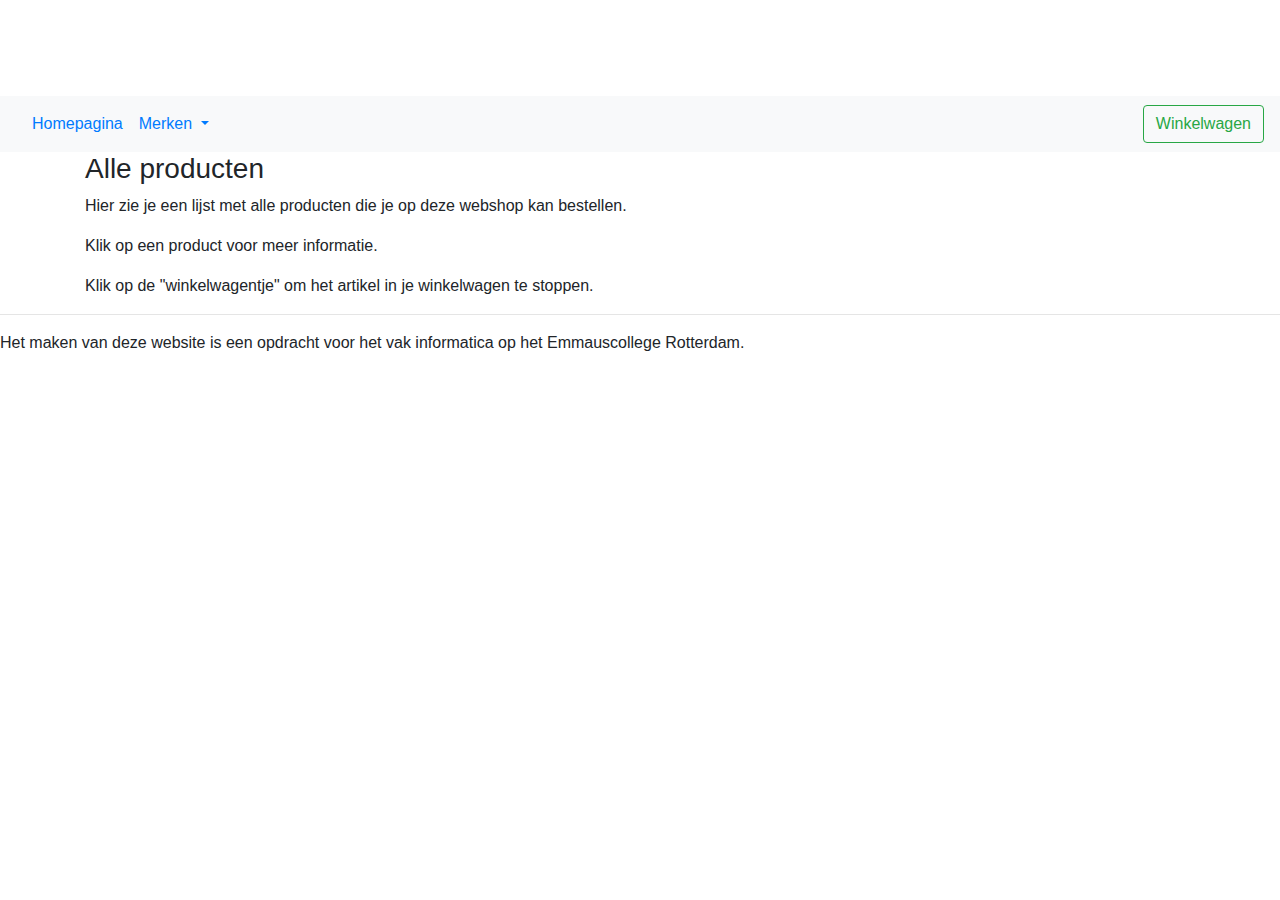
==== web/index.html @ dbea6dce "fg" ====
<!doctype html>
<html lang="nl">

<head>
	<meta name="viewport" content="width=device-width, initial-scale=1">
	<link rel="stylesheet" href="https://stackpath.bootstrapcdn.com/bootstrap/4.4.1/css/bootstrap.min.css" integrity="sha384-Vkoo8x4CGsO3+Hhxv8T/Q5PaXtkKtu6ug5TOeNV6gBiFeWPGFN9MuhOf23Q9Ifjh"
	 crossorigin="anonymous">
	<link rel="stylesheet" href="/css/style.css">
</head>

<body>
  <!-- toast is een melding die tijdelijk rechtsboven op het scherm verschijnt -->
  <!-- meer info op: https://www.w3schools.com/bootstrap4/bootstrap_ref_js_toasts.asp -->
	<div class="toast" data-delay="2000">
		<div class="toast-header">
			<strong class="mr-auto">Product toegevoegd</strong>
			<button type="button" class="ml-2 mb-1 close" data-dismiss="toast" aria-label="Close">
          <span aria-hidden="true">&times;</span>
        </button>
		</div>
		<div class="toast-body">
			Ga naar je <a href="/basket.html">Winkelwagen</a> om af te rekenen
		</div>
	</div>

  <!-- menubalk -->
  <nav class="navbar navbar-expand-lg navbar-light bg-light">
    <a class="nav-link homepaginaText" href="index.html">Homepagina <span class="sr-only">(current)</span></a>
    <button class="navbar-toggler" type="button" data-toggle="collapse" data-target="#navbarSupportedContent" aria-controls="navbarSupportedContent" aria-expanded="false" aria-label="Toggle navigation">
        <span class="navbar-toggler-icon"></span>
      </button>

    <div class="collapse navbar-collapse" id="navbarSupportedContent">
    <ul class="navbar-nav mr-auto">
      <li class="nav-item dropdown">
        <a class="navlink dropdown-toggle" href="#" id="navbarDropdownmerk" role="botton" data-toggle="dropdown" aria-haspopup="true" aria-expanded="false">
          Merken
        </a>
              <div class="dropdown-menu" aria-labelledby="navbarDropdownMerk">
                <a class="dropdown-item" href="sony.html" onclick="filterProduct ('merk', 'Sony')">Sony </a>
                <a class="dropdown-item" href="canon.html" onclick="filterProduct ('merk', 'Canon')">Canon </a>
                <a class="dropdown-item" href="nikon.html" onclick="filterProduct ('merk', 'Nikon')">Nikon </a>
                <a class="dropdown-item" href="sigma.html" onclick="filterProduct ('merk', 'Sigma')">Sigma </a>
                <a class="dropdown-item" href="panasonic.html" onclick="filterProduct ('merk', 'Panasonic')">Panasonic </a>
                <a class="dropdown-item" href="fujifilm.html" onclick="filterProduct ('merk', 'Fujiflm')">Fujifilm </a>
            </li>
              </div>
          </ul>

    <a href="basket.html"><button class="btn btn-outline-success my-2 my-sm-0" type="submit">Winkelwagen <span class="num_products"></span></button></a>

        </nav>

  <!-- lijst met producten, wordt gevuld door javascript -->
	<main id="index">
		<div class="container">
			<h3>Alle producten</h3>
 			<p>Hier zie je een lijst met alle producten die je op deze webshop kan bestellen.</p>
			<p>Klik op een product voor meer informatie.<p>
			<p>Klik op de "winkelwagentje" om het artikel in je winkelwagen te stoppen.</p>
		</div>	
    <!-- template for product info-->
    <template id="productcard">
      <div class="col-sm">
        <div class="card" onclick="openArticlePage(this)">
          <h5 class="card-header product_title"></h5>
          <img width="200" class="product_image card-img-top">
          <div class="card-body">
            <p class="product_description card-text"></p>
            <ul class="product-properties">
              <li><span class="propert-name">Megapixels: </span><span class="megapixels"></span></li>
              <li><span class="propert-name">Prijs: </span><span class="product_price"></span></li>
              <li><span class="propert-name">Code: </span><span class="product_code"></span></li>
            </ul>
            <input class="product_amount" type="number" value="1" min="1">
            <input class="product_id" type="hidden" name="id" data-json="">
            <button class="btn btn-outline-dark shop-button" onclick="event.stopPropagation();addAmountClosestToBasket(this);$('.toast').toast('show')">🛒</button>
          </div>
        </div>
      </div>
      </template>
	</main>

  <!-- voettekst -->
	<footer>
		<hr>
      <p>Het maken van deze website is een opdracht voor het vak informatica op het Emmauscollege Rotterdam.</p>
	</footer>

	<script src="/js/basket.js"></script> <!-- functies voor de winkelwagen -->
	
  <script> // functies om de producten te laden en tonen op de webpagina

    // deze functie wordt aangeroepen als de pagina geladen is
    // deze functie laadt de producten via de API
    (function() { 
        // your page initialization code here
        // the DOM will be available here

        // laad winkelmandje
        updateBasket()

        // laad producten
        // de functie showProducts wordt aangeroepen als er antwoord van de API is
        var request = new XMLHttpRequest()

      request.open('GET', '/api/products', true)
        
      
        request.onload = showProducts 
        request.send() 

      })();

    // deze functie zet de producten op het scherm
    // nadat de API is aangeroepen
    function showProducts() {
      console.log("showProducts called")
      const template = document.querySelector('#productcard');
      const app = document.getElementById('index')

      const container = document.createElement('div')
      container.setAttribute('class', 'container row article-container')

      app.appendChild(container)

            var data = JSON.parse(this.response) // vertaal response van API naar array met producten
            for (let row in data) { // herhaal voor elke product
              const product = data[row]
              var name = product.name.substr(0, 35)
              var category = product.category
              if(name.length < product.name.length) {
                name = name + '...'
              }
              // voeg product toe aan DOM, 
              // zodat deze zichtbaar wordt op de webpagina
              
              if (category == 'camera') {
                const clone = template.content.cloneNode(true);
                clone.querySelector(".product_title").textContent = name 
                clone.querySelector(".product_description").textContent =`${product.description.substr(0, 100)}...`
                clone.querySelector(".product_price").textContent = `€ ${product.price},-`
                clone.querySelector(".product_code").textContent = product.code
                clone.querySelector(".product_id").value = product.id
                clone.querySelector(".product_id").dataset.json = JSON.stringify(product)
                clone.querySelector(".product_image").src =`/images/${product.name}.jpg`
                clone.querySelector(".megapixels").textContent = product.megapixels
                container.appendChild(clone)
              }

              if (category == 'lenzen') {
                const clone = template.content.cloneNode(true);
                clone.querySelector(".product_title").textContent = name 
                clone.querySelector(".product_description").textContent =`${product.description.substr(0, 100)}...`
                clone.querySelector(".product_price").textContent = `€ ${product.price},-`
                clone.querySelector(".product_code").textContent = product.code
                clone.querySelector(".product_id").value = product.id
                clone.querySelector(".product_id").dataset.json = JSON.stringify(product)
                clone.querySelector(".product_image").src =`/images/${product.name}.jpg`
                clone.querySelector(".megapixels").textContent = product.megapixels
                container.appendChild(clone)
              }

              /*
              const clone = template.content.cloneNode(true);
              clone.querySelector(".product_title").textContent = name 
              clone.querySelector(".product_description").textContent =`${product.description.substr(0, 100)}...`
              clone.querySelector(".product_price").textContent = `€ ${product.price},-`
              clone.querySelector(".product_code").textContent = product.code
              clone.querySelector(".product_id").value = product.id
              clone.querySelector(".product_id").dataset.json = JSON.stringify(product)
              clone.querySelector(".product_image").src =`/images/${product.name}.jpg`
              container.appendChild(clone)
              */
            }
          }
  </script>

	<script src="https://code.jquery.com/jquery-3.4.1.slim.min.js"
		integrity="sha384-J6qa4849blE2+poT4WnyKhv5vZF5SrPo0iEjwBvKU7imGFAV0wwj1yYfoRSJoZ+n" crossorigin="anonymous">
	</script>
	<script src="https://cdn.jsdelivr.net/npm/popper.js@1.16.0/dist/umd/popper.min.js"
		integrity="sha384-Q6E9RHvbIyZFJoft+2mJbHaEWldlvI9IOYy5n3zV9zzTtmI3UksdQRVvoxMfooAo" crossorigin="anonymous">
	</script>
	<script src="https://stackpath.bootstrapcdn.com/bootstrap/4.4.1/js/bootstrap.min.js"
		integrity="sha384-wfSDF2E50Y2D1uUdj0O3uMBJnjuUD4Ih7YwaYd1iqfktj0Uod8GCExl3Og8ifwB6" crossorigin="anonymous">
	</script>
</body>

</html>
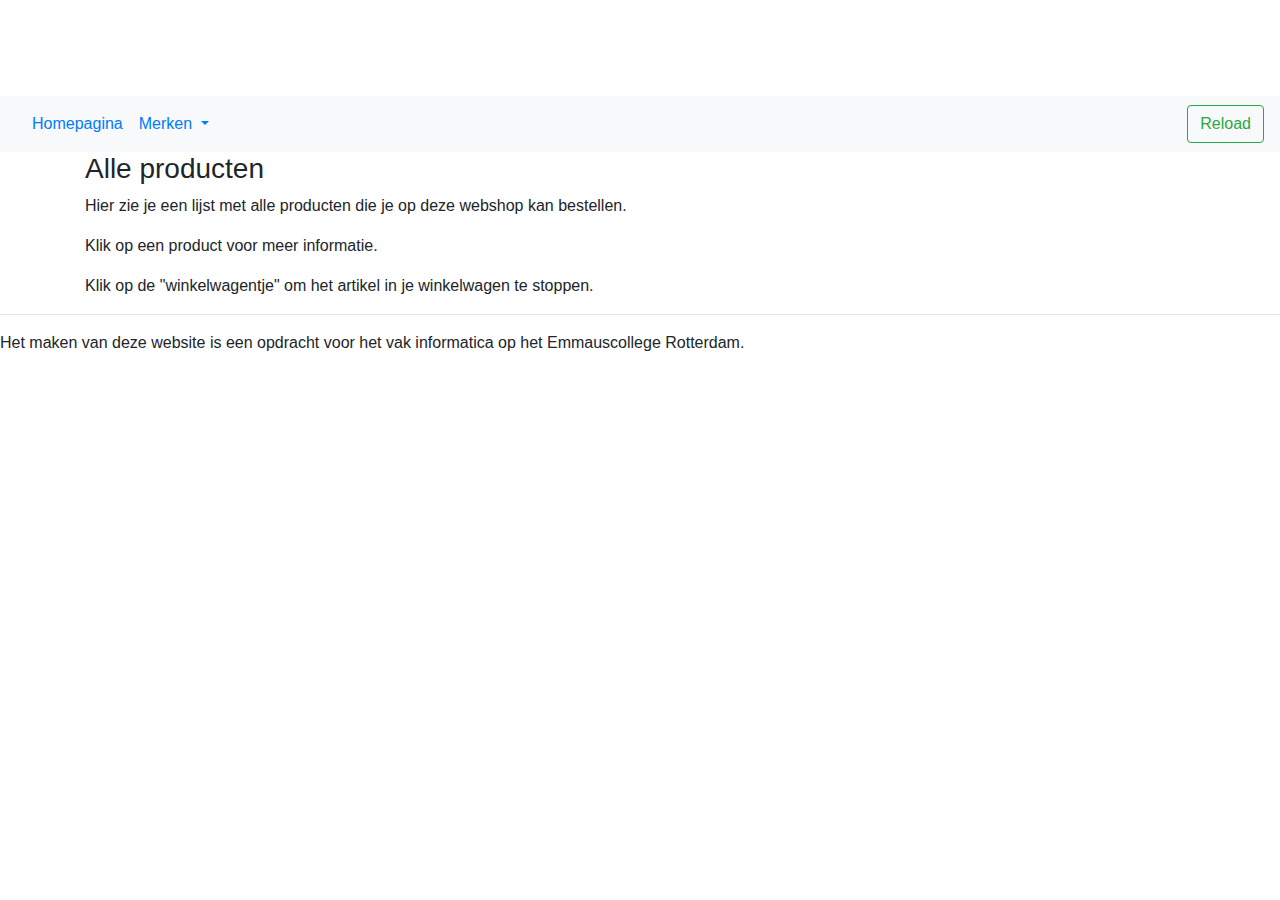
==== commit b095e344: "bfj" ====
--- a/web/index.html
+++ b/web/index.html
@@ -19,7 +19,7 @@
         </button>
 		</div>
 		<div class="toast-body">
-			Ga naar je <a href="/basket.html">Winkelwagen</a> om af te rekenen
+			Ga naar je <a>Winkelwagen</a> om af te rekenen
 		</div>
 	</div>
 
@@ -42,12 +42,14 @@
                 <a class="dropdown-item" href="nikon.html" onclick="filterProduct ('merk', 'Nikon')">Nikon </a>
                 <a class="dropdown-item" href="sigma.html" onclick="filterProduct ('merk', 'Sigma')">Sigma </a>
                 <a class="dropdown-item" href="panasonic.html" onclick="filterProduct ('merk', 'Panasonic')">Panasonic </a>
-                <a class="dropdown-item" href="fujifilm.html" onclick="filterProduct ('merk', 'Fujiflm')">Fujifilm </a>
+                <a class="dropdown-item" href="fujifim.html" onclick="filterProduct ('merk', 'Fujiflm')">Fujifilm </a>
             </li>
               </div>
+
+    
           </ul>
 
-    <a href="basket.html"><button class="btn btn-outline-success my-2 my-sm-0" type="submit">Winkelwagen <span class="num_products"></span></button></a>
+    <a><button onclick="showSony()"  id="reloadButton" class="btn btn-outline-success my-2 my-sm-0" type="submit">Reload <span class="num_products"></span></button></a>
 
         </nav>
 
@@ -68,7 +70,6 @@
           <div class="card-body">
             <p class="product_description card-text"></p>
             <ul class="product-properties">
-              <li><span class="propert-name">Megapixels: </span><span class="megapixels"></span></li>
               <li><span class="propert-name">Prijs: </span><span class="product_price"></span></li>
               <li><span class="propert-name">Code: </span><span class="product_code"></span></li>
             </ul>
@@ -89,28 +90,27 @@
 
 	<script src="/js/basket.js"></script> <!-- functies voor de winkelwagen -->
 	
-  <script> // functies om de producten te laden en tonen op de webpagina
+  <script>
+    // functies om de producten te laden en tonen op de webpagina
 
     // deze functie wordt aangeroepen als de pagina geladen is
     // deze functie laadt de producten via de API
-    (function() { 
-        // your page initialization code here
-        // the DOM will be available here
-
-        // laad winkelmandje
-        updateBasket()
-
-        // laad producten
-        // de functie showProducts wordt aangeroepen als er antwoord van de API is
-        var request = new XMLHttpRequest()
+    (function() {
+      // your page initialization code here
+      // the DOM will be available here
+
+      // laad winkelmandje
+      updateBasket()
+
+      // laad producten
+      // de functie showProducts wordt aangeroepen als er antwoord van de API is
+      var request = new XMLHttpRequest()
 
       request.open('GET', '/api/products', true)
-        
-      
-        request.onload = showProducts 
-        request.send() 
-
-      })();
+      request.onload = showProducts
+      request.send()
+
+    })();
 
     // deze functie zet de producten op het scherm
     // nadat de API is aangeroepen
@@ -124,56 +124,67 @@
 
       app.appendChild(container)
 
-            var data = JSON.parse(this.response) // vertaal response van API naar array met producten
-            for (let row in data) { // herhaal voor elke product
-              const product = data[row]
-              var name = product.name.substr(0, 35)
-              var category = product.category
-              if(name.length < product.name.length) {
-                name = name + '...'
-              }
-              // voeg product toe aan DOM, 
-              // zodat deze zichtbaar wordt op de webpagina
-              
-              if (category == 'camera') {
-                const clone = template.content.cloneNode(true);
-                clone.querySelector(".product_title").textContent = name 
-                clone.querySelector(".product_description").textContent =`${product.description.substr(0, 100)}...`
-                clone.querySelector(".product_price").textContent = `€ ${product.price},-`
-                clone.querySelector(".product_code").textContent = product.code
-                clone.querySelector(".product_id").value = product.id
-                clone.querySelector(".product_id").dataset.json = JSON.stringify(product)
-                clone.querySelector(".product_image").src =`/images/${product.name}.jpg`
-                clone.querySelector(".megapixels").textContent = product.megapixels
-                container.appendChild(clone)
-              }
-
-              if (category == 'lenzen') {
-                const clone = template.content.cloneNode(true);
-                clone.querySelector(".product_title").textContent = name 
-                clone.querySelector(".product_description").textContent =`${product.description.substr(0, 100)}...`
-                clone.querySelector(".product_price").textContent = `€ ${product.price},-`
-                clone.querySelector(".product_code").textContent = product.code
-                clone.querySelector(".product_id").value = product.id
-                clone.querySelector(".product_id").dataset.json = JSON.stringify(product)
-                clone.querySelector(".product_image").src =`/images/${product.name}.jpg`
-                clone.querySelector(".megapixels").textContent = product.megapixels
-                container.appendChild(clone)
-              }
-
-              /*
-              const clone = template.content.cloneNode(true);
-              clone.querySelector(".product_title").textContent = name 
-              clone.querySelector(".product_description").textContent =`${product.description.substr(0, 100)}...`
-              clone.querySelector(".product_price").textContent = `€ ${product.price},-`
-              clone.querySelector(".product_code").textContent = product.code
-              clone.querySelector(".product_id").value = product.id
-              clone.querySelector(".product_id").dataset.json = JSON.stringify(product)
-              clone.querySelector(".product_image").src =`/images/${product.name}.jpg`
-              container.appendChild(clone)
-              */
+      var data = JSON.parse(this.response) // vertaal response van API naar array met producten
+      for (let row in data) { // herhaal voor elke product
+        const product = data[row]
+        var name = product.name.substr(0, 35)
+        if (name.length < product.name.length) {
+          name = name + '...'
+        }
+        // voeg product toe aan DOM, 
+        // zodat deze zichtbaar wordt op de webpagina
+
+        const clone = template.content.cloneNode(true);
+        clone.querySelector(".product_title").textContent = name
+        clone.querySelector(".product_description").textContent = `${product.description.substr(0, 100)}...`
+        clone.querySelector(".product_price").textContent = `€ ${product.price},-`
+        clone.querySelector(".product_code").textContent = product.code
+        clone.querySelector(".product_id").value = product.id
+        clone.querySelector(".product_id").dataset.json = JSON.stringify(product)
+        clone.querySelector(".product_image").src = `/images/${product.name}.jpg`
+        container.appendChild(clone)
+      }
+    }
+
+    function showSony() {
+      fetch('/api/merk')
+        .then(response => response.json())
+        .then(data => {
+          // Process the data received from the API
+          console.log(data);
+
+          // Display the data on the page
+          const template = document.querySelector('#productcard');
+          const app = document.getElementById('index');
+          const container = document.createElement('div');
+          container.setAttribute('class', 'container row article-container');
+          app.appendChild(container);
+
+          for (let row in data) {
+            const product = data[row];
+            var name = product.name.substr(0, 35);
+            if (name.length < product.name.length) {
+              name = name + '...';
             }
+
+            // voeg product toe aan DOM, 
+            // zodat deze zichtbaar wordt op de webpagina
+            const clone = template.content.cloneNode(true);
+            clone.querySelector(".product_title").textContent = name;
+            clone.querySelector(".product_description").textContent = `${product.description.substr(0, 100)}...`;
+            clone.querySelector(".product_price").textContent = `€ ${product.price},-`;
+            clone.querySelector(".product_code").textContent = product.code;
+            clone.querySelector(".product_id").value = product.id;
+            clone.querySelector(".product_id").dataset.json = JSON.stringify(product);
+            clone.querySelector(".product_image").src = `/images/${product.name}.jpg`;
+            container.appendChild(clone);
           }
+        })
+    }
+    const reloadButton = document.getElementById('reloadButton');
+
+    // Attach click event listener to the button
+    reloadButton.addEventListener('click', showSony);
   </script>
 
 	<script src="https://code.jquery.com/jquery-3.4.1.slim.min.js"
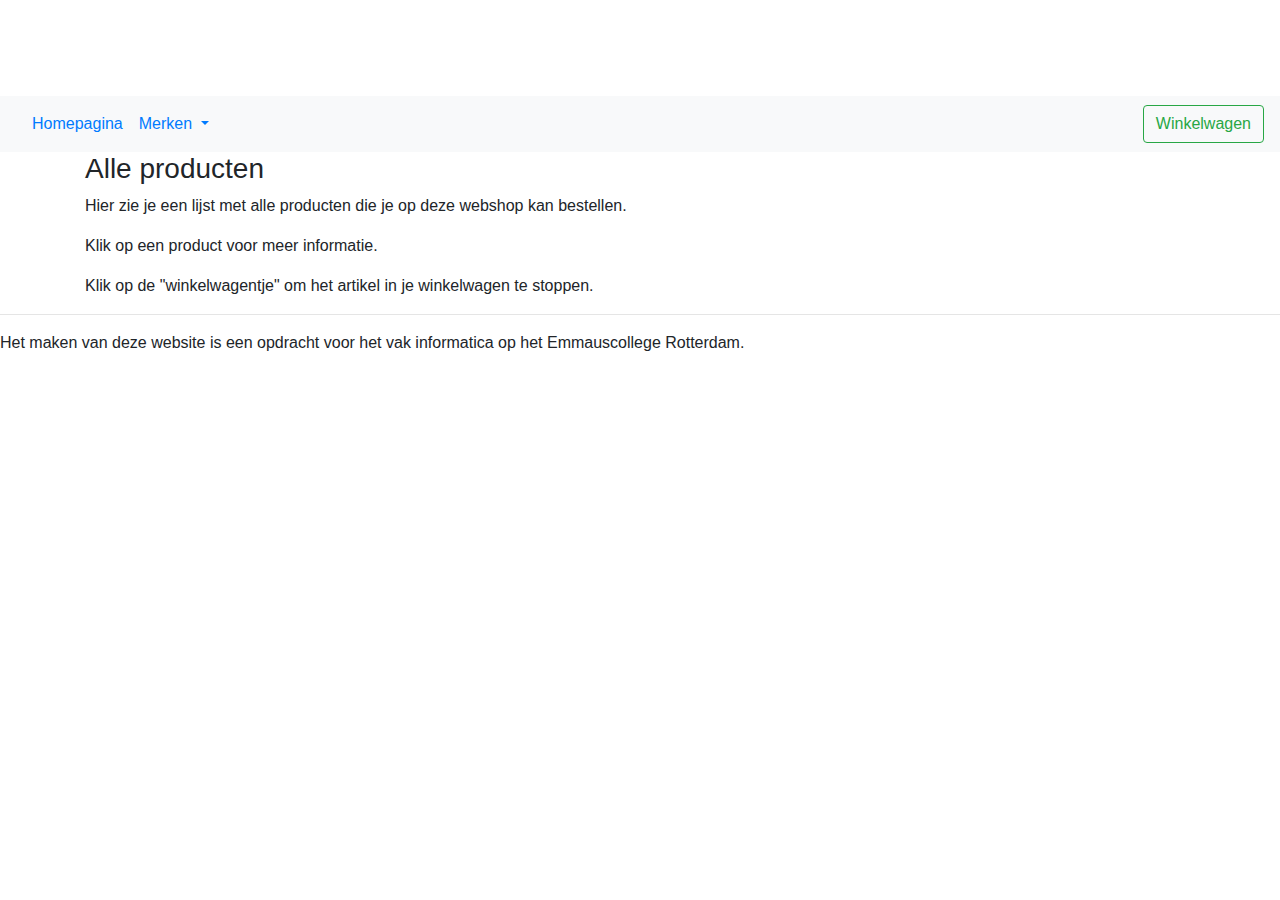
==== commit c4cdde39: "filter" ====
--- a/web/index.html
+++ b/web/index.html
@@ -37,26 +37,26 @@
           Merken
         </a>
               <div class="dropdown-menu" aria-labelledby="navbarDropdownMerk">
-                <a class="dropdown-item" href="sony.html" onclick="filterProduct ('merk', 'Sony')">Sony </a>
-                <a class="dropdown-item" href="canon.html" onclick="filterProduct ('merk', 'Canon')">Canon </a>
-                <a class="dropdown-item" href="nikon.html" onclick="filterProduct ('merk', 'Nikon')">Nikon </a>
-                <a class="dropdown-item" href="sigma.html" onclick="filterProduct ('merk', 'Sigma')">Sigma </a>
-                <a class="dropdown-item" href="panasonic.html" onclick="filterProduct ('merk', 'Panasonic')">Panasonic </a>
-                <a class="dropdown-item" href="fujifim.html" onclick="filterProduct ('merk', 'Fujiflm')">Fujifilm </a>
+                <a><button onclick="showSony()"  id="sonyButton" class="btn dropdown-item my-2 my-sm-0" type="submit">Sony </button> </a>
+                <a><button onclick="showCanon()"  id="canonButton" class="btn dropdown-item my-2 my-sm-0" type="submit">Canon </button></a>
+                <a><button onclick="showNikon()"  id="nikonButton" class="btn dropdown-item my-2 my-sm-0" type="submit">Nikon </button></a>
+                <a><button onclick="showSigma()"  id="sigmaButton" class="btn dropdown-item my-2 my-sm-0" type="submit">Sigma </button></a>
+                <a><button onclick="showPanasonic()"  id="panasonicButton" class="btn dropdown-item my-2 my-sm-0" type="submit">Panasonic </button></a>
+                <a><button onclick="showFujifilm()"  id="fujifilmButton" class="btn dropdown-item my-2 my-sm-0" type="submit">Fujifilm </button></a>
             </li>
               </div>
 
     
           </ul>
 
-    <a><button onclick="showSony()"  id="reloadButton" class="btn btn-outline-success my-2 my-sm-0" type="submit">Reload <span class="num_products"></span></button></a>
+    <a class="btn btn-outline-success my-2 my-sm-0" href="basket.html">Winkelwagen <span class="num_products"></span></a>
 
         </nav>
 
   <!-- lijst met producten, wordt gevuld door javascript -->
 	<main id="index">
 		<div class="container">
-			<h3>Alle producten</h3>
+			<h3 id="productTitle">Alle producten</h3>
  			<p>Hier zie je een lijst met alle producten die je op deze webshop kan bestellen.</p>
 			<p>Klik op een product voor meer informatie.<p>
 			<p>Klik op de "winkelwagentje" om het artikel in je winkelwagen te stoppen.</p>
@@ -147,44 +147,254 @@
     }
 
     function showSony() {
-      fetch('/api/merk')
-        .then(response => response.json())
-        .then(data => {
-          // Process the data received from the API
-          console.log(data);
-
-          // Display the data on the page
-          const template = document.querySelector('#productcard');
-          const app = document.getElementById('index');
-          const container = document.createElement('div');
-          container.setAttribute('class', 'container row article-container');
-          app.appendChild(container);
-
-          for (let row in data) {
-            const product = data[row];
-            var name = product.name.substr(0, 35);
-            if (name.length < product.name.length) {
-              name = name + '...';
-            }
-
-            // voeg product toe aan DOM, 
-            // zodat deze zichtbaar wordt op de webpagina
-            const clone = template.content.cloneNode(true);
-            clone.querySelector(".product_title").textContent = name;
-            clone.querySelector(".product_description").textContent = `${product.description.substr(0, 100)}...`;
-            clone.querySelector(".product_price").textContent = `€ ${product.price},-`;
-            clone.querySelector(".product_code").textContent = product.code;
-            clone.querySelector(".product_id").value = product.id;
-            clone.querySelector(".product_id").dataset.json = JSON.stringify(product);
-            clone.querySelector(".product_image").src = `/images/${product.name}.jpg`;
-            container.appendChild(clone);
-          }
-        })
-    }
-    const reloadButton = document.getElementById('reloadButton');
-
-    // Attach click event listener to the button
-    reloadButton.addEventListener('click', showSony);
+      fetch('/api/sony')
+        .then(response => response.json())
+        .then(data => {
+          // Verwijder eerst alle bestaande producten
+          const productContainer = document.getElementById('index').querySelector('.article-container');
+          productContainer.innerHTML = '';
+
+          // Hernoem de titel naar: Alle (merk) producten
+          document.getElementById('productTitle').textContent = 'Alle Sony producten';
+
+          // Voeg vervolgens de nieuwe Sony-producten toe
+          const template = document.querySelector('#productcard');
+          const container = document.createElement('div');
+          container.setAttribute('class', 'container row article-container');
+
+          for (let row in data) {
+            const product = data[row];
+            var name = product.name.substr(0, 35);
+            if (name.length < product.name.length) {
+              name = name + '...';
+            }
+
+            // voeg product toe aan DOM, 
+            // zodat deze zichtbaar wordt op de webpagina
+            const clone = template.content.cloneNode(true);
+            clone.querySelector(".product_title").textContent = name;
+            clone.querySelector(".product_description").textContent = `${product.description.substr(0, 100)}...`;
+            clone.querySelector(".product_price").textContent = `€ ${product.price},-`;
+            clone.querySelector(".product_code").textContent = product.code;
+            clone.querySelector(".product_id").value = product.id;
+            clone.querySelector(".product_id").dataset.json = JSON.stringify(product);
+            clone.querySelector(".product_image").src = `/images/${product.name}.jpg`;
+            container.appendChild(clone);
+          }
+
+          productContainer.appendChild(container);
+        })
+    }
+
+    function showCanon() {
+      fetch('/api/canon')
+        .then(response => response.json())
+        .then(data => {
+          // Verwijder eerst alle bestaande producten
+          const productContainer = document.getElementById('index').querySelector('.article-container');
+          productContainer.innerHTML = '';
+
+          // Hernoem de titel naar: Alle (merk) producten
+          document.getElementById('productTitle').textContent = 'Alle Canon producten';
+
+          // Voeg vervolgens de nieuwe Canon-producten toe
+          const template = document.querySelector('#productcard');
+          const container = document.createElement('div');
+          container.setAttribute('class', 'container row article-container');
+
+          for (let row in data) {
+            const product = data[row];
+            var name = product.name.substr(0, 35);
+            if (name.length < product.name.length) {
+              name = name + '...';
+            }
+
+            // voeg product toe aan DOM, 
+            // zodat deze zichtbaar wordt op de webpagina
+            const clone = template.content.cloneNode(true);
+            clone.querySelector(".product_title").textContent = name;
+            clone.querySelector(".product_description").textContent = `${product.description.substr(0, 100)}...`;
+            clone.querySelector(".product_price").textContent = `€ ${product.price},-`;
+            clone.querySelector(".product_code").textContent = product.code;
+            clone.querySelector(".product_id").value = product.id;
+            clone.querySelector(".product_id").dataset.json = JSON.stringify(product);
+            clone.querySelector(".product_image").src = `/images/${product.name}.jpg`;
+            container.appendChild(clone);
+          }
+
+          productContainer.appendChild(container);
+        })
+    }
+    
+    function showNikon() {
+      fetch('/api/nikon')
+        .then(response => response.json())
+        .then(data => {
+          // Verwijder eerst alle bestaande producten
+          const productContainer = document.getElementById('index').querySelector('.article-container');
+          productContainer.innerHTML = '';
+
+          // Hernoem de titel naar: Alle (merk) producten
+          document.getElementById('productTitle').textContent = 'Alle Nikon producten';
+
+          // Voeg vervolgens de nieuwe Nikon-producten toe
+          const template = document.querySelector('#productcard');
+          const container = document.createElement('div');
+          container.setAttribute('class', 'container row article-container');
+
+          for (let row in data) {
+            const product = data[row];
+            var name = product.name.substr(0, 35);
+            if (name.length < product.name.length) {
+              name = name + '...';
+            }
+
+            // voeg product toe aan DOM, 
+            // zodat deze zichtbaar wordt op de webpagina
+            const clone = template.content.cloneNode(true);
+            clone.querySelector(".product_title").textContent = name;
+            clone.querySelector(".product_description").textContent = `${product.description.substr(0, 100)}...`;
+            clone.querySelector(".product_price").textContent = `€ ${product.price},-`;
+            clone.querySelector(".product_code").textContent = product.code;
+            clone.querySelector(".product_id").value = product.id;
+            clone.querySelector(".product_id").dataset.json = JSON.stringify(product);
+            clone.querySelector(".product_image").src = `/images/${product.name}.jpg`;
+            container.appendChild(clone);
+          }
+
+          productContainer.appendChild(container);
+        })
+    }
+
+    function showSigma() {
+      fetch('/api/sigma')
+        .then(response => response.json())
+        .then(data => {
+          // Verwijder eerst alle bestaande producten
+          const productContainer = document.getElementById('index').querySelector('.article-container');
+          productContainer.innerHTML = '';
+
+          // Hernoem de titel naar: Alle (merk) producten
+          document.getElementById('productTitle').textContent = 'Alle Sigma producten';
+
+          // Voeg vervolgens de nieuwe Sigma-producten toe
+          const template = document.querySelector('#productcard');
+          const container = document.createElement('div');
+          container.setAttribute('class', 'container row article-container');
+
+          for (let row in data) {
+            const product = data[row];
+            var name = product.name.substr(0, 35);
+            if (name.length < product.name.length) {
+              name = name + '...';
+            }
+
+            // voeg product toe aan DOM, 
+            // zodat deze zichtbaar wordt op de webpagina
+            const clone = template.content.cloneNode(true);
+            clone.querySelector(".product_title").textContent = name;
+            clone.querySelector(".product_description").textContent = `${product.description.substr(0, 100)}...`;
+            clone.querySelector(".product_price").textContent = `€ ${product.price},-`;
+            clone.querySelector(".product_code").textContent = product.code;
+            clone.querySelector(".product_id").value = product.id;
+            clone.querySelector(".product_id").dataset.json = JSON.stringify(product);
+            clone.querySelector(".product_image").src = `/images/${product.name}.jpg`;
+            container.appendChild(clone);
+          }
+
+          productContainer.appendChild(container);
+        })
+    }
+
+    function showPanasonic() {
+      fetch('/api/panasonic')
+        .then(response => response.json())
+        .then(data => {
+          // Verwijder eerst alle bestaande producten
+          const productContainer = document.getElementById('index').querySelector('.article-container');
+          productContainer.innerHTML = '';
+
+          // Hernoem de titel naar: Alle (merk) producten
+          document.getElementById('productTitle').textContent = 'Alle Panasonic producten';
+
+          // Voeg vervolgens de nieuwe Panasonic-producten toe
+          const template = document.querySelector('#productcard');
+          const container = document.createElement('div');
+          container.setAttribute('class', 'container row article-container');
+
+          for (let row in data) {
+            const product = data[row];
+            var name = product.name.substr(0, 35);
+            if (name.length < product.name.length) {
+              name = name + '...';
+            }
+
+            // voeg product toe aan DOM, 
+            // zodat deze zichtbaar wordt op de webpagina
+            const clone = template.content.cloneNode(true);
+            clone.querySelector(".product_title").textContent = name;
+            clone.querySelector(".product_description").textContent = `${product.description.substr(0, 100)}...`;
+            clone.querySelector(".product_price").textContent = `€ ${product.price},-`;
+            clone.querySelector(".product_code").textContent = product.code;
+            clone.querySelector(".product_id").value = product.id;
+            clone.querySelector(".product_id").dataset.json = JSON.stringify(product);
+            clone.querySelector(".product_image").src = `/images/${product.name}.jpg`;
+            container.appendChild(clone);
+          }
+
+          productContainer.appendChild(container);
+        })
+    }
+
+    function showFujifilm() {
+      fetch('/api/fujifilm')
+        .then(response => response.json())
+        .then(data => {
+          // Verwijder eerst alle bestaande producten
+          const productContainer = document.getElementById('index').querySelector('.article-container');
+          productContainer.innerHTML = '';
+
+          // Hernoem de titel naar: Alle (merk) producten
+          document.getElementById('productTitle').textContent = 'Alle Fujifilm producten';
+
+          // Voeg vervolgens de nieuwe Fujifilm-producten toe
+          const template = document.querySelector('#productcard');
+          const container = document.createElement('div');
+          container.setAttribute('class', 'container row article-container');
+
+          for (let row in data) {
+            const product = data[row];
+            var name = product.name.substr(0, 35);
+            if (name.length < product.name.length) {
+              name = name + '...';
+            }
+
+            // voeg product toe aan DOM, 
+            // zodat deze zichtbaar wordt op de webpagina
+            const clone = template.content.cloneNode(true);
+            clone.querySelector(".product_title").textContent = name;
+            clone.querySelector(".product_description").textContent = `${product.description.substr(0, 100)}...`;
+            clone.querySelector(".product_price").textContent = `€ ${product.price},-`;
+            clone.querySelector(".product_code").textContent = product.code;
+            clone.querySelector(".product_id").value = product.id;
+            clone.querySelector(".product_id").dataset.json = JSON.stringify(product);
+            clone.querySelector(".product_image").src = `/images/${product.name}.jpg`;
+            container.appendChild(clone);
+          }
+
+          productContainer.appendChild(container);
+        })
+    }
+
+    
+    const sonyButton = document.getElementById('sonyButton');
+    const canonButton = document.getElementById('canonButton');
+    const nikonButton = document.getElementById('nikonButton');
+    const sigmaButton = document.getElementById('sigmaButton');
+    const panasonicButton = document.getElementById('panasonicButton');
+    const fujifilmButton = document.getElementById('fujifilmButton');
+    
+    
   </script>
 
 	<script src="https://code.jquery.com/jquery-3.4.1.slim.min.js"
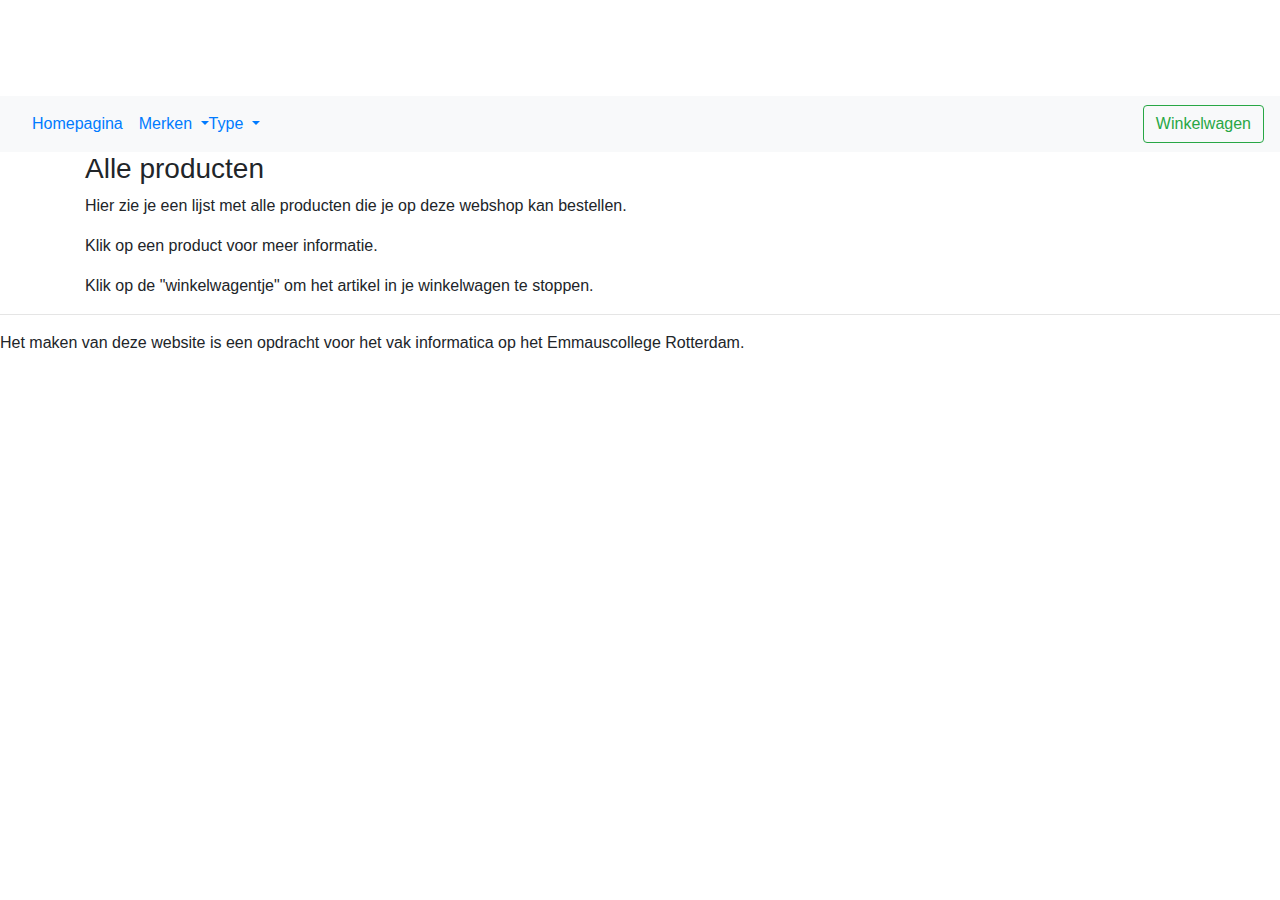
==== commit 97be63e2: "type" ====
--- a/web/index.html
+++ b/web/index.html
@@ -37,12 +37,26 @@
           Merken
         </a>
               <div class="dropdown-menu" aria-labelledby="navbarDropdownMerk">
-                <a><button onclick="showSony()"  id="sonyButton" class="btn dropdown-item my-2 my-sm-0" type="submit">Sony </button> </a>
-                <a><button onclick="showCanon()"  id="canonButton" class="btn dropdown-item my-2 my-sm-0" type="submit">Canon </button></a>
-                <a><button onclick="showNikon()"  id="nikonButton" class="btn dropdown-item my-2 my-sm-0" type="submit">Nikon </button></a>
-                <a><button onclick="showSigma()"  id="sigmaButton" class="btn dropdown-item my-2 my-sm-0" type="submit">Sigma </button></a>
-                <a><button onclick="showPanasonic()"  id="panasonicButton" class="btn dropdown-item my-2 my-sm-0" type="submit">Panasonic </button></a>
-                <a><button onclick="showFujifilm()"  id="fujifilmButton" class="btn dropdown-item my-2 my-sm-0" type="submit">Fujifilm </button></a>
+                <a><button onclick="showSony()"  id="sonyButton" class="btn dropdown-item my-2 my-sm-0" type="submit">Sony (34) </button> </a>
+                <a><button onclick="showCanon()"  id="canonButton" class="btn dropdown-item my-2 my-sm-0" type="submit">Canon (24) </button></a>
+                <a><button onclick="showNikon()"  id="nikonButton" class="btn dropdown-item my-2 my-sm-0" type="submit">Nikon (21) </button></a>
+                <a><button onclick="showSigma()"  id="sigmaButton" class="btn dropdown-item my-2 my-sm-0" type="submit">Sigma (20) </button></a>
+                <a><button onclick="showPanasonic()"  id="panasonicButton" class="btn dropdown-item my-2 my-sm-0" type="submit">Panasonic (26) </button></a>
+                <a><button onclick="showFujifilm()"  id="fujifilmButton" class="btn dropdown-item my-2 my-sm-0" type="submit">Fujifilm (17) </button></a>
+            </li>
+
+      <li class="nav-item dropdown">
+        <a class="navlink dropdown-toggle" href="#" id="navbarDropdownmerk" role="botton" data-toggle="dropdown" aria-haspopup="true" aria-expanded="false">
+          Type
+        </a>
+              <div class="dropdown-menu" aria-labelledby="navbarDropdownMerk">
+                <a><button onclick="showCamera()"  id="cameraButton" class="btn dropdown-item my-2 my-sm-0" type="submit">Camera (84) </button> </a>
+                <a><button onclick="showLens()"  id="lensButton" class="btn dropdown-item my-2 my-sm-0" type="submit">Lens (99) </button></a>
+                <a><button onclick="showGeheugenkaart()"  id="geheugenkaartButton" class="btn dropdown-item my-2 my-sm-0" type="submit">Geheugenkaart (21) </button></a>
+                <a><button onclick="showAccu()"  id="accuButton" class="btn dropdown-item my-2 my-sm-0" type="submit">Accu (8) </button></a>
+                <a><button onclick="showStatief()"  id="statiefButton" class="btn dropdown-item my-2 my-sm-0" type="submit">Statief (22) </button></a>
+                <a><button onclick="showDrone()"  id="droneButton" class="btn dropdown-item my-2 my-sm-0" type="submit">Drone (5) </button></a>
+                <a><button onclick="showCamera360()"  id="camera360Button" class="btn dropdown-item my-2 my-sm-0" type="submit">360 Camera (6) </button></a>
             </li>
               </div>
 
@@ -57,7 +71,7 @@
 	<main id="index">
 		<div class="container">
 			<h3 id="productTitle">Alle producten</h3>
- 			<p>Hier zie je een lijst met alle producten die je op deze webshop kan bestellen.</p>
+ 			<p id="productDescription">Hier zie je een lijst met alle producten die je op deze webshop kan bestellen.</p>
 			<p>Klik op een product voor meer informatie.<p>
 			<p>Klik op de "winkelwagentje" om het artikel in je winkelwagen te stoppen.</p>
 		</div>	
@@ -114,6 +128,7 @@
 
     // deze functie zet de producten op het scherm
     // nadat de API is aangeroepen
+
     function showProducts() {
       console.log("showProducts called")
       const template = document.querySelector('#productcard');
@@ -146,6 +161,8 @@
       }
     }
 
+    
+    // Alle merken producten
     function showSony() {
       fetch('/api/sony')
         .then(response => response.json())
@@ -156,6 +173,7 @@
 
           // Hernoem de titel naar: Alle (merk) producten
           document.getElementById('productTitle').textContent = 'Alle Sony producten';
+          document.getElementById('productDescription').textContent = 'Hier zie je een lijst met alle Sony producten die je op deze webshop kan bestellen.';
 
           // Voeg vervolgens de nieuwe Sony-producten toe
           const template = document.querySelector('#productcard');
@@ -196,6 +214,7 @@
 
           // Hernoem de titel naar: Alle (merk) producten
           document.getElementById('productTitle').textContent = 'Alle Canon producten';
+          document.getElementById('productDescription').textContent = 'Hier zie je een lijst met alle Canon producten die je op deze webshop kan bestellen.';
 
           // Voeg vervolgens de nieuwe Canon-producten toe
           const template = document.querySelector('#productcard');
@@ -236,6 +255,7 @@
 
           // Hernoem de titel naar: Alle (merk) producten
           document.getElementById('productTitle').textContent = 'Alle Nikon producten';
+          document.getElementById('productDescription').textContent = 'Hier zie je een lijst met alle Nikon producten die je op deze webshop kan bestellen.';
 
           // Voeg vervolgens de nieuwe Nikon-producten toe
           const template = document.querySelector('#productcard');
@@ -276,6 +296,7 @@
 
           // Hernoem de titel naar: Alle (merk) producten
           document.getElementById('productTitle').textContent = 'Alle Sigma producten';
+          document.getElementById('productDescription').textContent = 'Hier zie je een lijst met alle Sigma producten die je op deze webshop kan bestellen.';
 
           // Voeg vervolgens de nieuwe Sigma-producten toe
           const template = document.querySelector('#productcard');
@@ -316,6 +337,7 @@
 
           // Hernoem de titel naar: Alle (merk) producten
           document.getElementById('productTitle').textContent = 'Alle Panasonic producten';
+          document.getElementById('productDescription').textContent = 'Hier zie je een lijst met alle Panasonic producten die je op deze webshop kan bestellen.';
 
           // Voeg vervolgens de nieuwe Panasonic-producten toe
           const template = document.querySelector('#productcard');
@@ -356,8 +378,298 @@
 
           // Hernoem de titel naar: Alle (merk) producten
           document.getElementById('productTitle').textContent = 'Alle Fujifilm producten';
+          document.getElementById('productDescription').textContent = 'Hier zie je een lijst met alle Fujifilm producten die je op deze webshop kan bestellen.';
 
           // Voeg vervolgens de nieuwe Fujifilm-producten toe
+          const template = document.querySelector('#productcard');
+          const container = document.createElement('div');
+          container.setAttribute('class', 'container row article-container');
+
+          for (let row in data) {
+            const product = data[row];
+            var name = product.name.substr(0, 35);
+            if (name.length < product.name.length) {
+              name = name + '...';
+            }
+
+            // voeg product toe aan DOM, 
+            // zodat deze zichtbaar wordt op de webpagina
+            const clone = template.content.cloneNode(true);
+            clone.querySelector(".product_title").textContent = name;
+            clone.querySelector(".product_description").textContent = `${product.description.substr(0, 100)}...`;
+            clone.querySelector(".product_price").textContent = `€ ${product.price},-`;
+            clone.querySelector(".product_code").textContent = product.code;
+            clone.querySelector(".product_id").value = product.id;
+            clone.querySelector(".product_id").dataset.json = JSON.stringify(product);
+            clone.querySelector(".product_image").src = `/images/${product.name}.jpg`;
+            container.appendChild(clone);
+          }
+
+          productContainer.appendChild(container);
+        })
+    }
+
+
+    // Alle type producten
+    function showCamera() {
+      fetch('/api/camera')
+        .then(response => response.json())
+        .then(data => {
+          // Verwijder eerst alle bestaande producten
+          const productContainer = document.getElementById('index').querySelector('.article-container');
+          productContainer.innerHTML = '';
+
+          // Hernoem de titel naar: Alle (type) producten
+          document.getElementById('productTitle').textContent = 'Alle cameras';
+          document.getElementById('productDescription').textContent = 'Hier zie je een lijst met alle cameras die je op deze webshop kan bestellen.';
+
+          // Voeg vervolgens de nieuwe camera producten toe
+          const template = document.querySelector('#productcard');
+          const container = document.createElement('div');
+          container.setAttribute('class', 'container row article-container');
+
+          for (let row in data) {
+            const product = data[row];
+            var name = product.name.substr(0, 35);
+            if (name.length < product.name.length) {
+              name = name + '...';
+            }
+
+            // voeg product toe aan DOM, 
+            // zodat deze zichtbaar wordt op de webpagina
+            const clone = template.content.cloneNode(true);
+            clone.querySelector(".product_title").textContent = name;
+            clone.querySelector(".product_description").textContent = `${product.description.substr(0, 100)}...`;
+            clone.querySelector(".product_price").textContent = `€ ${product.price},-`;
+            clone.querySelector(".product_code").textContent = product.code;
+            clone.querySelector(".product_id").value = product.id;
+            clone.querySelector(".product_id").dataset.json = JSON.stringify(product);
+            clone.querySelector(".product_image").src = `/images/${product.name}.jpg`;
+            container.appendChild(clone);
+          }
+
+          productContainer.appendChild(container);
+        })
+    }
+
+    function showLens() {
+      fetch('/api/lens')
+        .then(response => response.json())
+        .then(data => {
+          // Verwijder eerst alle bestaande producten
+          const productContainer = document.getElementById('index').querySelector('.article-container');
+          productContainer.innerHTML = '';
+
+          // Hernoem de titel naar: Alle (type) producten
+          document.getElementById('productTitle').textContent = 'Alle lenzen';
+          document.getElementById('productDescription').textContent = 'Hier zie je een lijst met alle lenzen die je op deze webshop kan bestellen.';
+
+          // Voeg vervolgens de nieuwe lens producten toe
+          const template = document.querySelector('#productcard');
+          const container = document.createElement('div');
+          container.setAttribute('class', 'container row article-container');
+
+          for (let row in data) {
+            const product = data[row];
+            var name = product.name.substr(0, 35);
+            if (name.length < product.name.length) {
+              name = name + '...';
+            }
+
+            // voeg product toe aan DOM, 
+            // zodat deze zichtbaar wordt op de webpagina
+            const clone = template.content.cloneNode(true);
+            clone.querySelector(".product_title").textContent = name;
+            clone.querySelector(".product_description").textContent = `${product.description.substr(0, 100)}...`;
+            clone.querySelector(".product_price").textContent = `€ ${product.price},-`;
+            clone.querySelector(".product_code").textContent = product.code;
+            clone.querySelector(".product_id").value = product.id;
+            clone.querySelector(".product_id").dataset.json = JSON.stringify(product);
+            clone.querySelector(".product_image").src = `/images/${product.name}.jpg`;
+            container.appendChild(clone);
+          }
+
+          productContainer.appendChild(container);
+        })
+    }
+
+    function showGeheugenkaart() {
+      fetch('/api/geheugenkaart')
+        .then(response => response.json())
+        .then(data => {
+          // Verwijder eerst alle bestaande producten
+          const productContainer = document.getElementById('index').querySelector('.article-container');
+          productContainer.innerHTML = '';
+
+          // Hernoem de titel naar: Alle (type) producten
+          document.getElementById('productTitle').textContent = 'Alle geheugenkaarten';
+          document.getElementById('productDescription').textContent = 'Hier zie je een lijst met alle geheugenkaarten die je op deze webshop kan bestellen.';
+
+          // Voeg vervolgens de nieuwe lens producten toe
+          const template = document.querySelector('#productcard');
+          const container = document.createElement('div');
+          container.setAttribute('class', 'container row article-container');
+
+          for (let row in data) {
+            const product = data[row];
+            var name = product.name.substr(0, 35);
+            if (name.length < product.name.length) {
+              name = name + '...';
+            }
+
+            // voeg product toe aan DOM, 
+            // zodat deze zichtbaar wordt op de webpagina
+            const clone = template.content.cloneNode(true);
+            clone.querySelector(".product_title").textContent = name;
+            clone.querySelector(".product_description").textContent = `${product.description.substr(0, 100)}...`;
+            clone.querySelector(".product_price").textContent = `€ ${product.price},-`;
+            clone.querySelector(".product_code").textContent = product.code;
+            clone.querySelector(".product_id").value = product.id;
+            clone.querySelector(".product_id").dataset.json = JSON.stringify(product);
+            clone.querySelector(".product_image").src = `/images/${product.name}.jpg`;
+            container.appendChild(clone);
+          }
+
+          productContainer.appendChild(container);
+        })
+    }
+
+    function showAccu() {
+      fetch('/api/accu')
+        .then(response => response.json())
+        .then(data => {
+          // Verwijder eerst alle bestaande producten
+          const productContainer = document.getElementById('index').querySelector('.article-container');
+          productContainer.innerHTML = '';
+
+          // Hernoem de titel naar: Alle (type) producten
+          document.getElementById('productTitle').textContent = 'Alle accus';
+          document.getElementById('productDescription').textContent = 'Hier zie je een lijst met alle accus die je op deze webshop kan bestellen.';
+
+          // Voeg vervolgens de nieuwe lens producten toe
+          const template = document.querySelector('#productcard');
+          const container = document.createElement('div');
+          container.setAttribute('class', 'container row article-container');
+
+          for (let row in data) {
+            const product = data[row];
+            var name = product.name.substr(0, 35);
+            if (name.length < product.name.length) {
+              name = name + '...';
+            }
+
+            // voeg product toe aan DOM, 
+            // zodat deze zichtbaar wordt op de webpagina
+            const clone = template.content.cloneNode(true);
+            clone.querySelector(".product_title").textContent = name;
+            clone.querySelector(".product_description").textContent = `${product.description.substr(0, 100)}...`;
+            clone.querySelector(".product_price").textContent = `€ ${product.price},-`;
+            clone.querySelector(".product_code").textContent = product.code;
+            clone.querySelector(".product_id").value = product.id;
+            clone.querySelector(".product_id").dataset.json = JSON.stringify(product);
+            clone.querySelector(".product_image").src = `/images/${product.name}.jpg`;
+            container.appendChild(clone);
+          }
+
+          productContainer.appendChild(container);
+        })
+    }
+
+    function showStatief() {
+      fetch('/api/statief')
+        .then(response => response.json())
+        .then(data => {
+          // Verwijder eerst alle bestaande producten
+          const productContainer = document.getElementById('index').querySelector('.article-container');
+          productContainer.innerHTML = '';
+
+          // Hernoem de titel naar: Alle (type) producten
+          document.getElementById('productTitle').textContent = 'Alle statieven';
+          document.getElementById('productDescription').textContent = 'Hier zie je een lijst met alle statieven die je op deze webshop kan bestellen.';
+
+          // Voeg vervolgens de nieuwe lens producten toe
+          const template = document.querySelector('#productcard');
+          const container = document.createElement('div');
+          container.setAttribute('class', 'container row article-container');
+
+          for (let row in data) {
+            const product = data[row];
+            var name = product.name.substr(0, 35);
+            if (name.length < product.name.length) {
+              name = name + '...';
+            }
+
+            // voeg product toe aan DOM, 
+            // zodat deze zichtbaar wordt op de webpagina
+            const clone = template.content.cloneNode(true);
+            clone.querySelector(".product_title").textContent = name;
+            clone.querySelector(".product_description").textContent = `${product.description.substr(0, 100)}...`;
+            clone.querySelector(".product_price").textContent = `€ ${product.price},-`;
+            clone.querySelector(".product_code").textContent = product.code;
+            clone.querySelector(".product_id").value = product.id;
+            clone.querySelector(".product_id").dataset.json = JSON.stringify(product);
+            clone.querySelector(".product_image").src = `/images/${product.name}.jpg`;
+            container.appendChild(clone);
+          }
+
+          productContainer.appendChild(container);
+        })
+    }
+
+    function showDrone() {
+      fetch('/api/drone')
+        .then(response => response.json())
+        .then(data => {
+          // Verwijder eerst alle bestaande producten
+          const productContainer = document.getElementById('index').querySelector('.article-container');
+          productContainer.innerHTML = '';
+
+          // Hernoem de titel naar: Alle (type) producten
+          document.getElementById('productTitle').textContent = 'Alle drones';
+          document.getElementById('productDescription').textContent = 'Hier zie je een lijst met alle drones die je op deze webshop kan bestellen.';
+
+          // Voeg vervolgens de nieuwe lens producten toe
+          const template = document.querySelector('#productcard');
+          const container = document.createElement('div');
+          container.setAttribute('class', 'container row article-container');
+
+          for (let row in data) {
+            const product = data[row];
+            var name = product.name.substr(0, 35);
+            if (name.length < product.name.length) {
+              name = name + '...';
+            }
+
+            // voeg product toe aan DOM, 
+            // zodat deze zichtbaar wordt op de webpagina
+            const clone = template.content.cloneNode(true);
+            clone.querySelector(".product_title").textContent = name;
+            clone.querySelector(".product_description").textContent = `${product.description.substr(0, 100)}...`;
+            clone.querySelector(".product_price").textContent = `€ ${product.price},-`;
+            clone.querySelector(".product_code").textContent = product.code;
+            clone.querySelector(".product_id").value = product.id;
+            clone.querySelector(".product_id").dataset.json = JSON.stringify(product);
+            clone.querySelector(".product_image").src = `/images/${product.name}.jpg`;
+            container.appendChild(clone);
+          }
+
+          productContainer.appendChild(container);
+        })
+    }
+
+    function showCamera360() {
+      fetch('/api/camera360')
+        .then(response => response.json())
+        .then(data => {
+          // Verwijder eerst alle bestaande producten
+          const productContainer = document.getElementById('index').querySelector('.article-container');
+          productContainer.innerHTML = '';
+
+          // Hernoem de titel naar: Alle (type) producten
+          document.getElementById('productTitle').textContent = 'Alle 360 cameras';
+          document.getElementById('productDescription').textContent = 'Hier zie je een lijst met alle 360 cameras die je op deze webshop kan bestellen.';
+
+          // Voeg vervolgens de nieuwe lens producten toe
           const template = document.querySelector('#productcard');
           const container = document.createElement('div');
           container.setAttribute('class', 'container row article-container');
@@ -393,6 +705,14 @@
     const sigmaButton = document.getElementById('sigmaButton');
     const panasonicButton = document.getElementById('panasonicButton');
     const fujifilmButton = document.getElementById('fujifilmButton');
+
+    const cameraButton = document.getElementById('cameraButton');
+    const lensButton = document.getElementById('lensButton');
+    const geheugenkaartButton = document.getElementById('geheugenkaartButton');
+    const accuButton = document.getElementById('accuButton');
+    const statiefButton = document.getElementById('statiefButton');
+    const droneButton = document.getElementById('droneButton');
+    const camera360 = document.getElementById('camera360Button');
     
     
   </script>
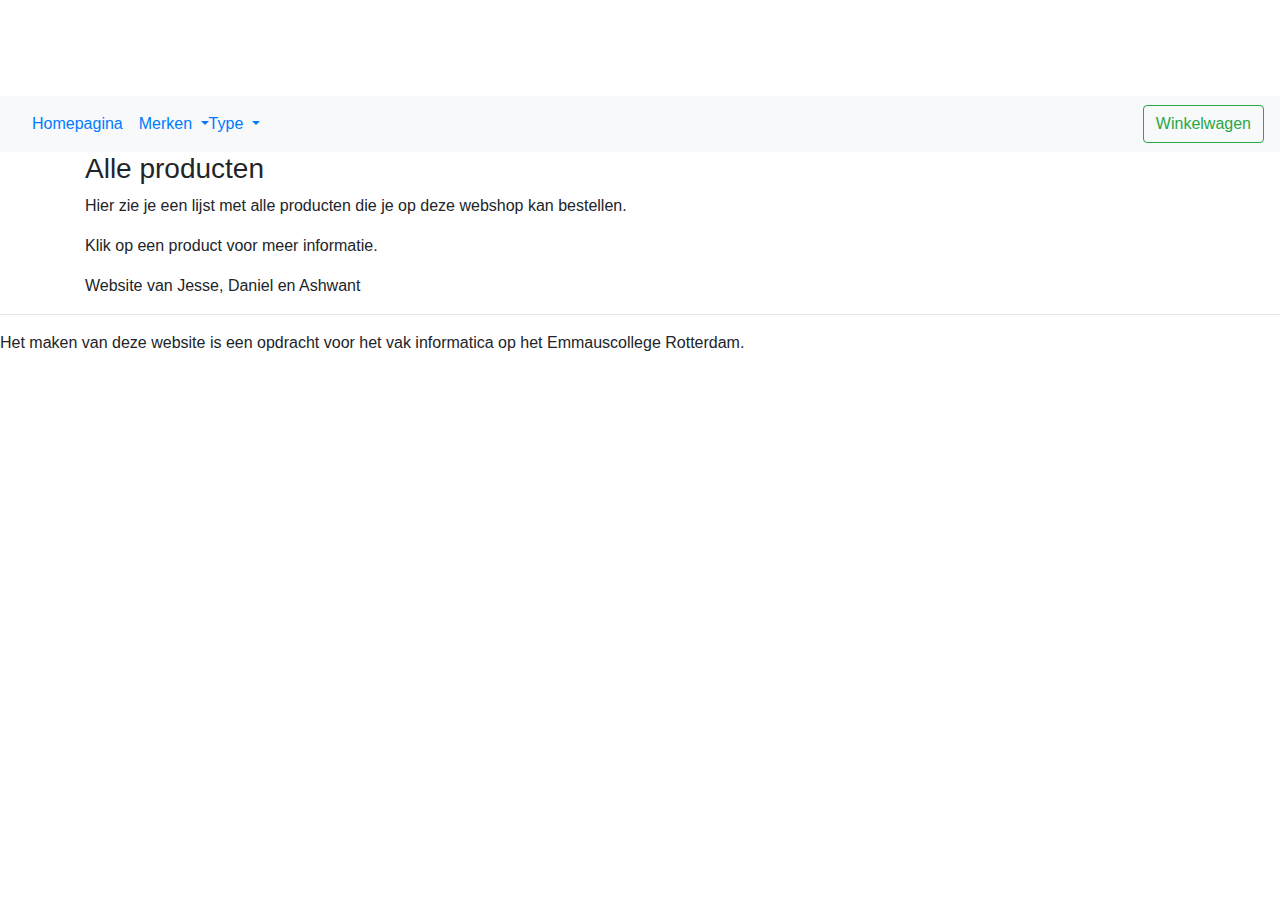
==== commit 3df843f8: "xasc" ====
--- a/web/index.html
+++ b/web/index.html
@@ -73,7 +73,7 @@
 			<h3 id="productTitle">Alle producten</h3>
  			<p id="productDescription">Hier zie je een lijst met alle producten die je op deze webshop kan bestellen.</p>
 			<p>Klik op een product voor meer informatie.<p>
-			<p>Klik op de "winkelwagentje" om het artikel in je winkelwagen te stoppen.</p>
+			<p>Website van Jesse, Daniel en Ashwant</p>
 		</div>	
     <!-- template for product info-->
     <template id="productcard">
@@ -454,42 +454,42 @@
 
     function showLens() {
       fetch('/api/lens')
-        .then(response => response.json())
-        .then(data => {
-          // Verwijder eerst alle bestaande producten
-          const productContainer = document.getElementById('index').querySelector('.article-container');
-          productContainer.innerHTML = '';
-
-          // Hernoem de titel naar: Alle (type) producten
-          document.getElementById('productTitle').textContent = 'Alle lenzen';
-          document.getElementById('productDescription').textContent = 'Hier zie je een lijst met alle lenzen die je op deze webshop kan bestellen.';
-
-          // Voeg vervolgens de nieuwe lens producten toe
-          const template = document.querySelector('#productcard');
-          const container = document.createElement('div');
-          container.setAttribute('class', 'container row article-container');
-
-          for (let row in data) {
-            const product = data[row];
-            var name = product.name.substr(0, 35);
-            if (name.length < product.name.length) {
-              name = name + '...';
-            }
-
-            // voeg product toe aan DOM, 
-            // zodat deze zichtbaar wordt op de webpagina
-            const clone = template.content.cloneNode(true);
-            clone.querySelector(".product_title").textContent = name;
-            clone.querySelector(".product_description").textContent = `${product.description.substr(0, 100)}...`;
-            clone.querySelector(".product_price").textContent = `€ ${product.price},-`;
-            clone.querySelector(".product_code").textContent = product.code;
-            clone.querySelector(".product_id").value = product.id;
-            clone.querySelector(".product_id").dataset.json = JSON.stringify(product);
-            clone.querySelector(".product_image").src = `/images/${product.name}.jpg`;
-            container.appendChild(clone);
-          }
-
-          productContainer.appendChild(container);
+          .then(response => response.json())
+          .then(data => {
+            // Verwijder eerst alle bestaande producten
+            const productContainer = document.getElementById('index').querySelector('.article-container');
+            productContainer.innerHTML = '';
+
+            // Hernoem de titel naar: Alle (type) producten
+            document.getElementById('productTitle').textContent = 'Alle cameras';
+            document.getElementById('productDescription').textContent = 'Hier zie je een lijst met alle cameras die je op deze webshop kan bestellen.';
+
+            // Voeg vervolgens de nieuwe camera producten toe
+            const template = document.querySelector('#productcard');
+            const container = document.createElement('div');
+            container.setAttribute('class', 'container row article-container');
+
+            for (let row in data) {
+              const product = data[row];
+              var name = product.name.substr(0, 35);
+              if (name.length < product.name.length) {
+                name = name + '...';
+              }
+
+              // voeg product toe aan DOM, 
+              // zodat deze zichtbaar wordt op de webpagina
+              const clone = template.content.cloneNode(true);
+              clone.querySelector(".product_title").textContent = name;
+              clone.querySelector(".product_description").textContent = `${product.description.substr(0, 100)}...`;
+              clone.querySelector(".product_price").textContent = `€ ${product.price},-`;
+              clone.querySelector(".product_code").textContent = product.code;
+              clone.querySelector(".product_id").value = product.id;
+              clone.querySelector(".product_id").dataset.json = JSON.stringify(product);
+              clone.querySelector(".product_image").src = `/images/${product.name}.jpg`;
+              container.appendChild(clone);
+            }
+
+            productContainer.appendChild(container);
         })
     }
 
